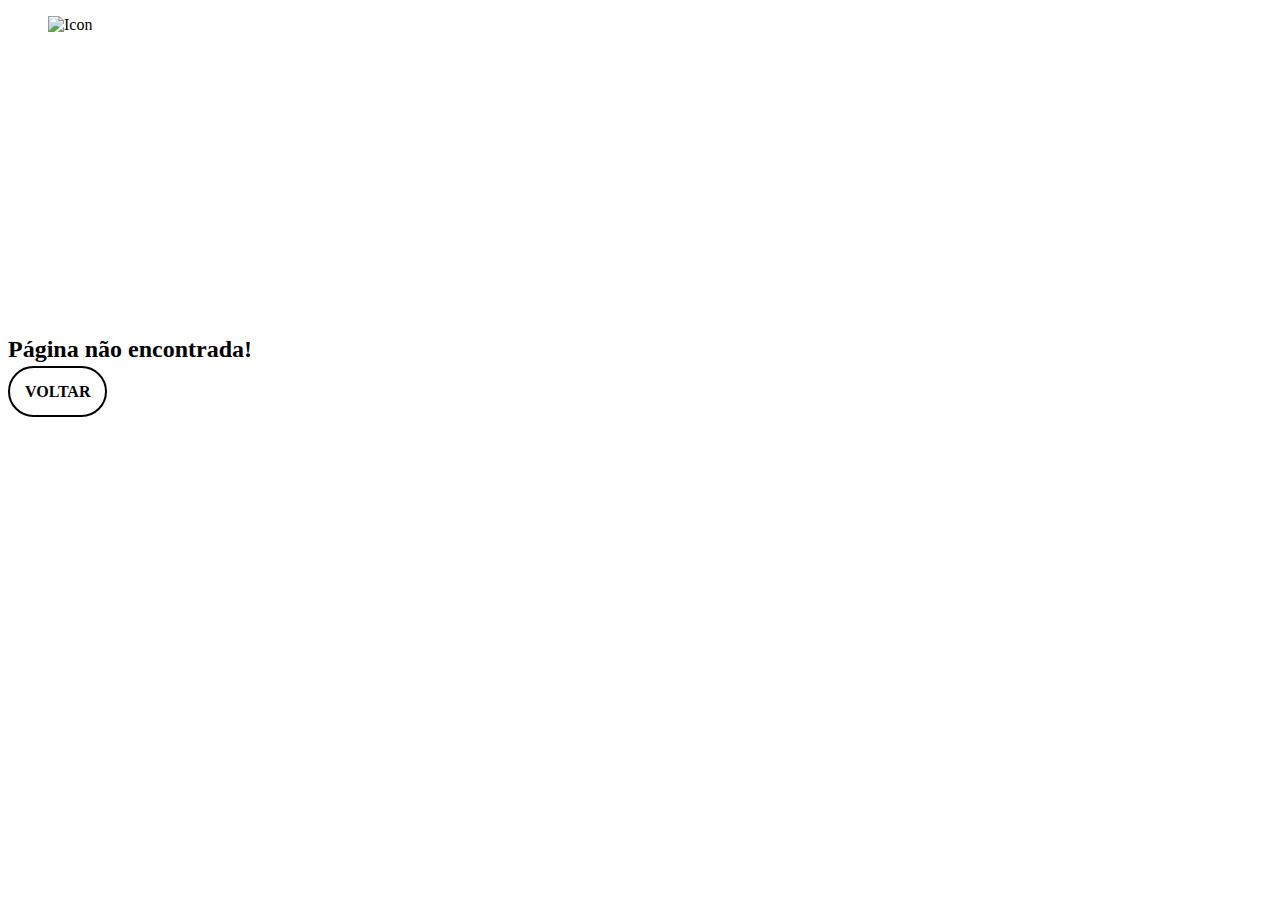
==== App/View/Modules/Invalid.html @ 00440f67 "Primeiro commit." ====
<!DOCTYPE html>
<html lang="pt-br">

    <head>

        <meta charset="UTF-8">
        <meta name="viewport" content="width=device-width, initial-scale=1.0">

        <link rel="icon" type="image/x-icon" sizes="512x512" href="./View/Assets/Images/Favicon.png">

        <link rel="stylesheet" type="text/css" href="./View/Assets/CSS/Global.css">

        <title> Página Inexistente </title>

        <style>

            body {

                flex-direction: column;
                gap: 50px;

            }

            figure {

                height: 300px;
                width: 300px;
                overflow: hidden;

            }

            img {

                height: 100%;
                width: 100%;

            }

            a {

                background-color: transparent;
                border: 2px solid #000000;
                border-radius: 50px;
                font-weight: bolder;
                color: #000000;
                text-decoration: none;
                text-transform: uppercase;
                padding: 15px;
                transition: 0.5s;

            }

            a:hover {

                background-color: #000000;
                color: #FFFFFF;

            }

        </style>

    </head>

    <body>

        <figure> <img src="./View/Assets/Images/Favicon.png" alt="Icon"> </figure>

        <h2> Página não encontrada! </h2>

        <a href="/"> Voltar </a>
        
    </body>

</html>
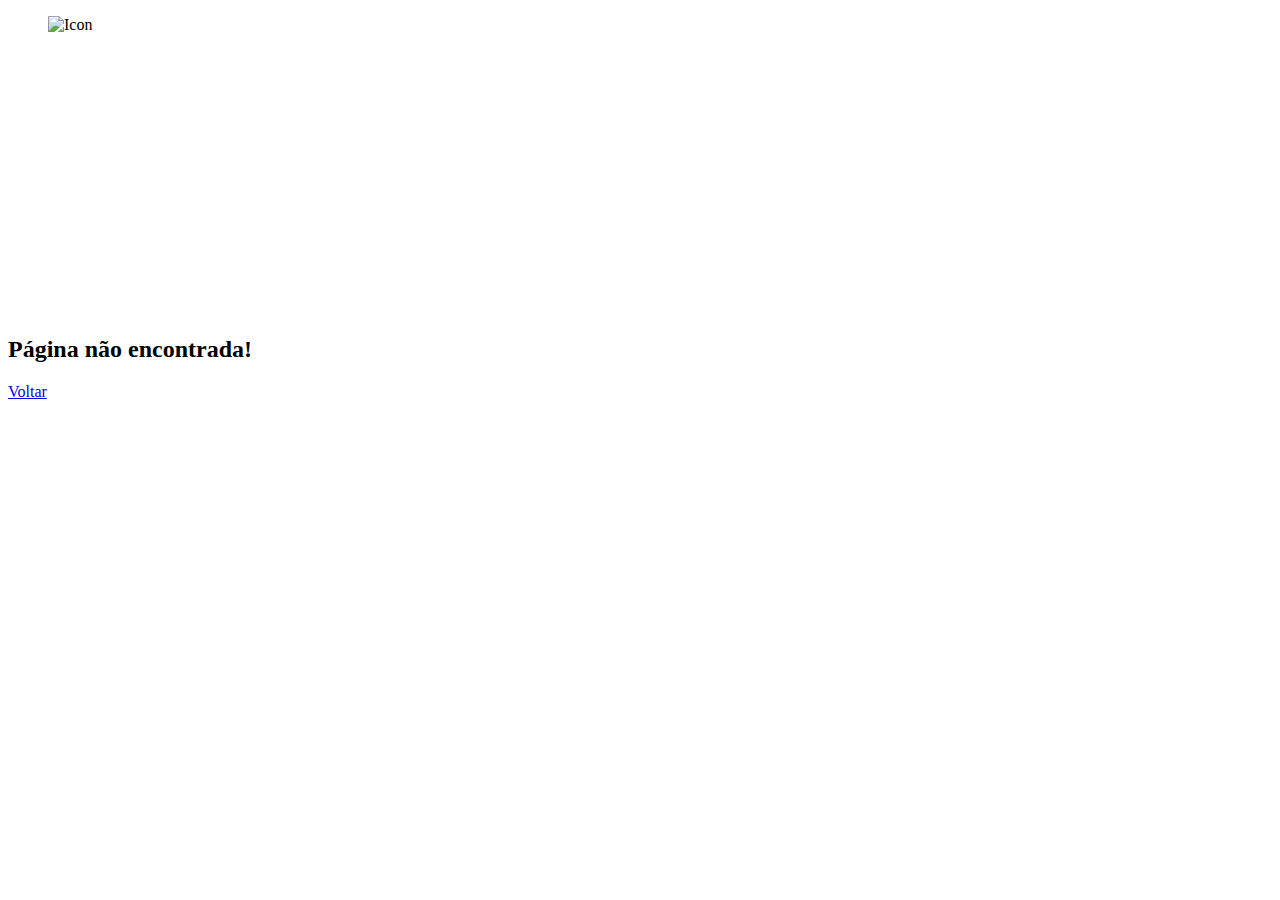
==== commit 86f4866a: "feat: Implementando páginas de cadastro." ====
--- a/App/View/Modules/Invalid.html
+++ b/App/View/Modules/Invalid.html
@@ -16,7 +16,6 @@
 
             body {
 
-                flex-direction: column;
                 gap: 50px;
 
             }
@@ -36,27 +35,6 @@
 
             }
 
-            a {
-
-                background-color: transparent;
-                border: 2px solid #000000;
-                border-radius: 50px;
-                font-weight: bolder;
-                color: #000000;
-                text-decoration: none;
-                text-transform: uppercase;
-                padding: 15px;
-                transition: 0.5s;
-
-            }
-
-            a:hover {
-
-                background-color: #000000;
-                color: #FFFFFF;
-
-            }
-
         </style>
 
     </head>
